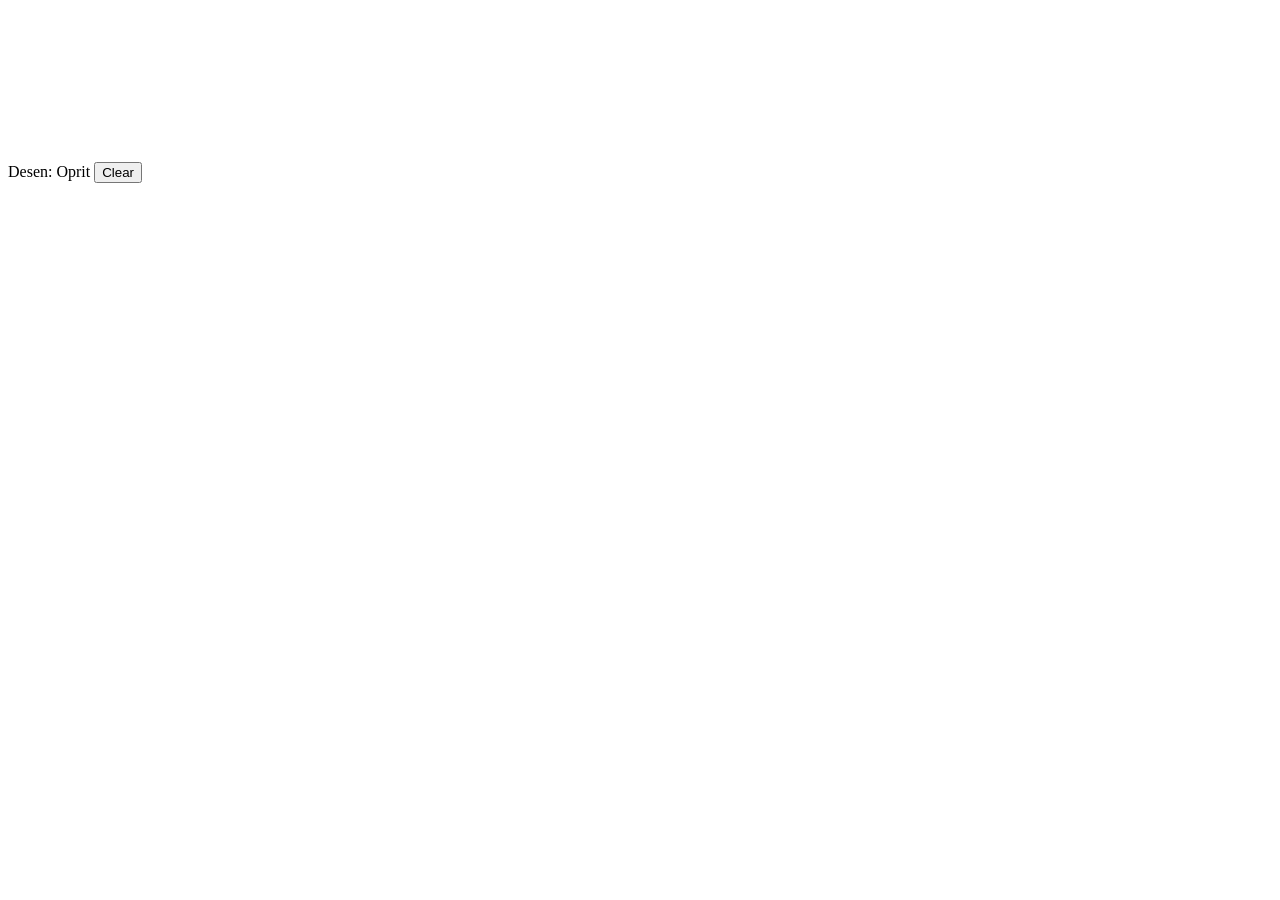
==== draw/draw.html @ 0906ad5c "Html for new mode" ====
<!DOCTYPE html>
<html lang="en">
<head>
    <meta charset="UTF-8">
    <meta name="viewport" content="width=device-width, initial-scale=1.0">
    <title>Finger Draw</title>
    <link rel="stylesheet" href="style.css">
</head>
<body>
    <div class="wrapper">
        <video id="camera" autoplay playsinline muted></video>
        <canvas id="ink"></canvas>
        <canvas id="cursor"></canvas>
    </div>

    <div class="hud">
        <span id="status">Desen: Oprit</span>
        <button id="clearBtn">Clear</button>
    </div>

    <script type="module" src="script.js"></script>
</body>
</html>
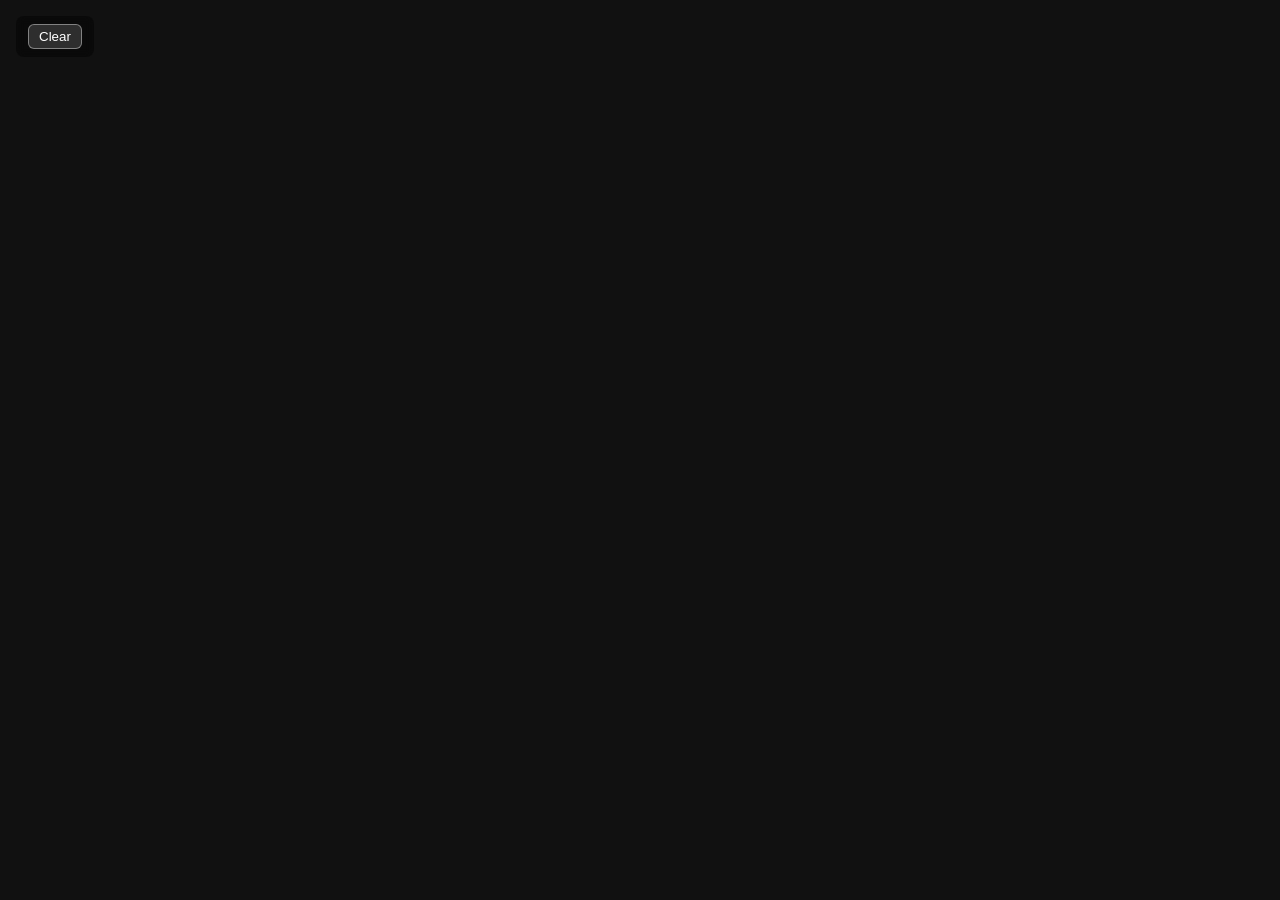
==== commit 1ae08a25: "New html code for draw mode" ====
--- a/draw/draw.html
+++ b/draw/draw.html
@@ -3,7 +3,7 @@
 <head>
     <meta charset="UTF-8">
     <meta name="viewport" content="width=device-width, initial-scale=1.0">
-    <title>Finger Draw</title>
+    <title>Camera</title>
     <link rel="stylesheet" href="style.css">
 </head>
 <body>
@@ -14,7 +14,6 @@
     </div>
 
     <div class="hud">
-        <span id="status">Desen: Oprit</span>
         <button id="clearBtn">Clear</button>
     </div>
 
--- a/draw/style.css
+++ b/draw/style.css
@@ -0,0 +1,52 @@
+body {
+    margin: 0;
+    height: 100vh;
+    overflow: hidden;
+    background: #111;
+    font-family: system-ui, sans-serif;
+}
+.wrapper {
+    position: relative;
+    width: 100vw;
+    height: 100vh;
+    transform: scaleX(-1);
+}
+video, canvas {
+    width: 100%;
+    height: 100%;
+    object-fit: cover;
+}
+video {
+    display: block;
+}
+canvas {
+    position: absolute;
+    top: 0;
+    left: 0;
+}
+.hud {
+    position: fixed;
+    top: 16px;
+    left: 16px;
+    display: flex;
+    align-items: center;
+    gap: 12px;
+    z-index: 10;
+    color: #fff;
+    font-size: 14px;
+    background: rgba(0,0,0,0.4);
+    padding: 8px 12px;
+    border-radius: 8px;
+    backdrop-filter: blur(4px);
+}
+#clearBtn {
+    background: rgba(255,255,255,0.15);
+    color: #fff;
+    border: 1px solid rgba(255,255,255,0.4);
+    border-radius: 6px;
+    padding: 4px 10px;
+    cursor: pointer;
+}
+#clearBtn:active {
+    background: rgba(255,255,255,0.3);
+}
